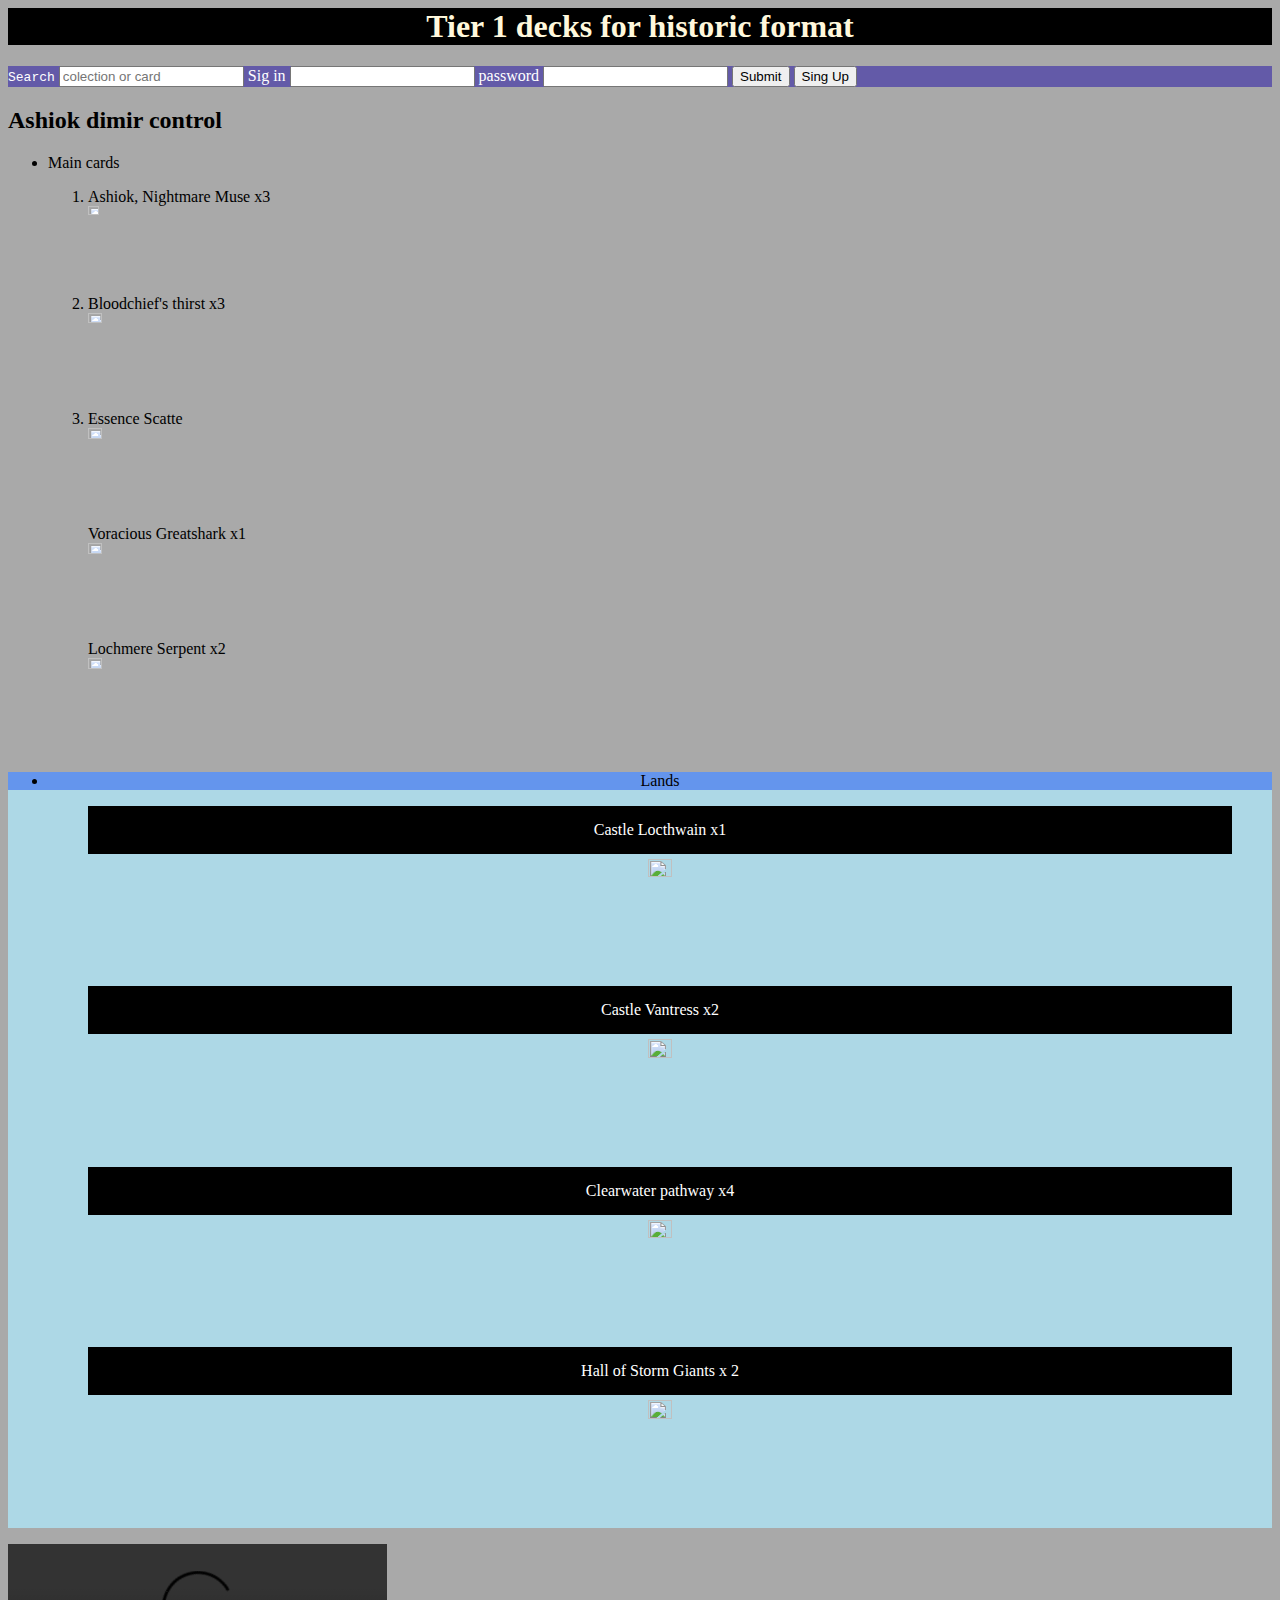
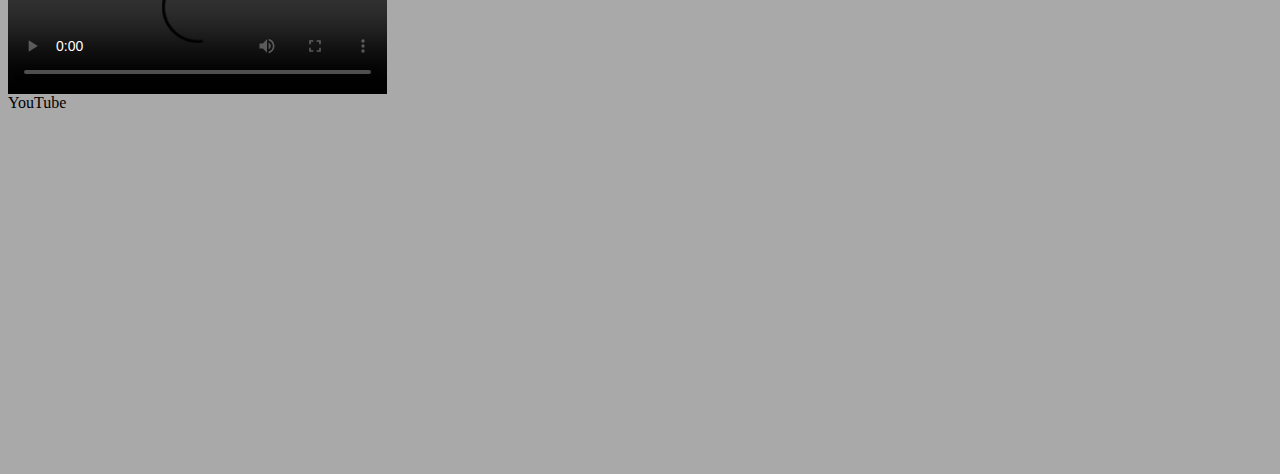
==== Index.html @ fcffeb2f "se agregaron nuevos archivos al proyecto" ====
<DOCTYPE html>
 
<html lang="es">
   
    <head>
       
        <meta charset="UTF-8" />
       
        <meta name="MTG meta slayer decks" content="Best and Rare decks to kill the meta game in magic
         the gathering "> 
        
        <meta name="robots" content="index,follow"/>
      
        <title>Meta slayer decks</title>
       
        <meta name="wieport" content="width=divice-width, inictial-scale=1.0"/>
        <link rel="stylesheet" href="Styles/styles.css">
    </head>
    <body>
       
        <header class="text">
            <Head "> <h1>Tier 1 decks for historic format</h1> </Head>
            <nav class="barra">
                <form action="">
                    <label for="Card searh"></label>
                        <samp>Search</samp>
                        <input type="text" id="Card Search" placeholder="colection or card">
                        <label for="email" id="emaril" autocmplete="email" ></label>
                        <span>Sig in</span>
                        <input type="email" id="email">
                        <span>password</span>
                        <label for="password"></label>
                        <input type="text" id="password">
                        <input type="submit">
                        <label for="Sing up"></label>
                        <a href="./prueba.html" target="_blank"><input type="button" value="Sing Up"></a>
                </form>
            </nav>
        </header>
             <h2>Ashiok dimir control</h2> 
        <main>
            <ul><li>Main cards</li></ul>
                <ol>
                    <figure>
                       <figcaption><li>Ashiok, Nightmare Muse x3</li></figcaption>
                       <a href="./imagen/Ashiok, Nightmare Muse.jpg"target="_blank"> <img src="./imagen/Ashiok, Nightmare Muse.jpg" alt="Ashiok, Nightmare Muse" width="10%">
                       </a> 
                       <figcaption> <li>Bloodchief's thirst x3</li></figcaption>
                       <a href="./imagen/Bloodchief's thirst.png" target="_blank"><img src="./imagen/Bloodchief's thirst.png" alt="Bloodchief's thirst" width="11%"> </a>
                       <figcaption> <li>Essence Scatte</li></figcaption>
                       <a href="./imagen/essence scatter.png" target="_blank"><img src="./imagen/essence scatter.png" alt="Essence Scatte" width="11%"> </a>
                       <figcaption>Voracious Greatshark x1</figcaption>
                       <a href="imagen/Voracious Greatshark.jpg" target="_blank"><img src="/imagen/Voracious Greatshark.jpg" alt="Voracious Greatshark" width="11%"></a>
                       <figcaption>Lochmere Serpent x2</figcaption>
                       <a href="./imagen/lochmere serpent.jpg"target="_blank"><img src="./imagen/lochmere serpent.jpg" alt="Lochmere Serpent" width="11%"></a>
                    </figure>
                  
                </ol>

            <div class="lands" >

                <ul><li>Lands</li></ul>
                <ol>
                    <figure >
                        <figcaption>Castle Locthwain x1</figcaption>
                        <a href="./imagen/Castle Locthwain.jpg" target="_blank"><img src="./imagen/Castle Locthwain.jpg" alt="Castle Locthwain" width="11%"></a>
                        <figcaption>Castle Vantress x2</figcaption>
                        <a href="./imagen/Castle Vantress.jpg" target="_blank"><img src="./imagen/Castle Vantress.jpg" alt="Castle Vantress" width="11%"></a>                   
                        <figcaption>Clearwater pathway x4</figcaption>
                        <a href="./imagen/clearwater pathway.jpg"><img src="./imagen/clearwater pathway.jpg" alt="Clearwater pathway" width="11%"></a>
                        <figcaption>Hall of Storm Giants x 2</figcaption>
                        <a href="./imagen/hall of storm giants.jpg" target="_blank"><img src="./imagen/hall of storm giants.jpg" alt="Hall of Storm Giants" width="11%"></a>
                   
                    

                </ol>
            
            </div>
            <section>
                <video preload="auto" controls width="30%">
                    <source src="./Video/MTGA 2021-10-12 20-00-45.mp4">
                </video>
                    <figcaption>YouTube</figcaption>
                <iframe width="40%" height="40%" src="https://www.youtube.com/embed/e4yaoyCO6rM" title="YouTube video player" frameborder="0" allow="accelerometer; autoplay; clipboard-write; encrypted-media; gyroscope; picture-in-picture" allowfullscreen></iframe>
            </section>

                
        
            
        </main>
          
        <footer>
            
        </footer>
    </body>
  
</html>
---- Styles/styles.css ----
.text h1 
{
    text-align: center;
    font-family: 'Times New Roman', Times, serif;
    background-color: black;
    color: cornsilk;
}

.barra 
{
    background-color: #635aa8;
    color: white;
    background-size: 80%;
}
body
{
    background-color: darkgrey;
}
.lands figcaption
{
    display: block;
    width: 100%;
    padding: 15px;
    border: none;
    box-sizing: border-box;
    font-size: 1rem;
    text-align: center;
    text-decoration: none;
    background:black;
    color:white;

}

.lands img
{
    
    display:block;
    margin-left: auto;
    margin-right: auto;
    display: block;
    width: 15%;
    padding: 5px;
    border: none;
    box-sizing: border-box;
    font-size: 1rem;
    text-align: center;
    text-decoration: none;
  
    color:white;

   
}

.lands ul
{
    text-align: center;
    background:cornflowerblue;

}
.lands
{
    background-color: lightblue;
}
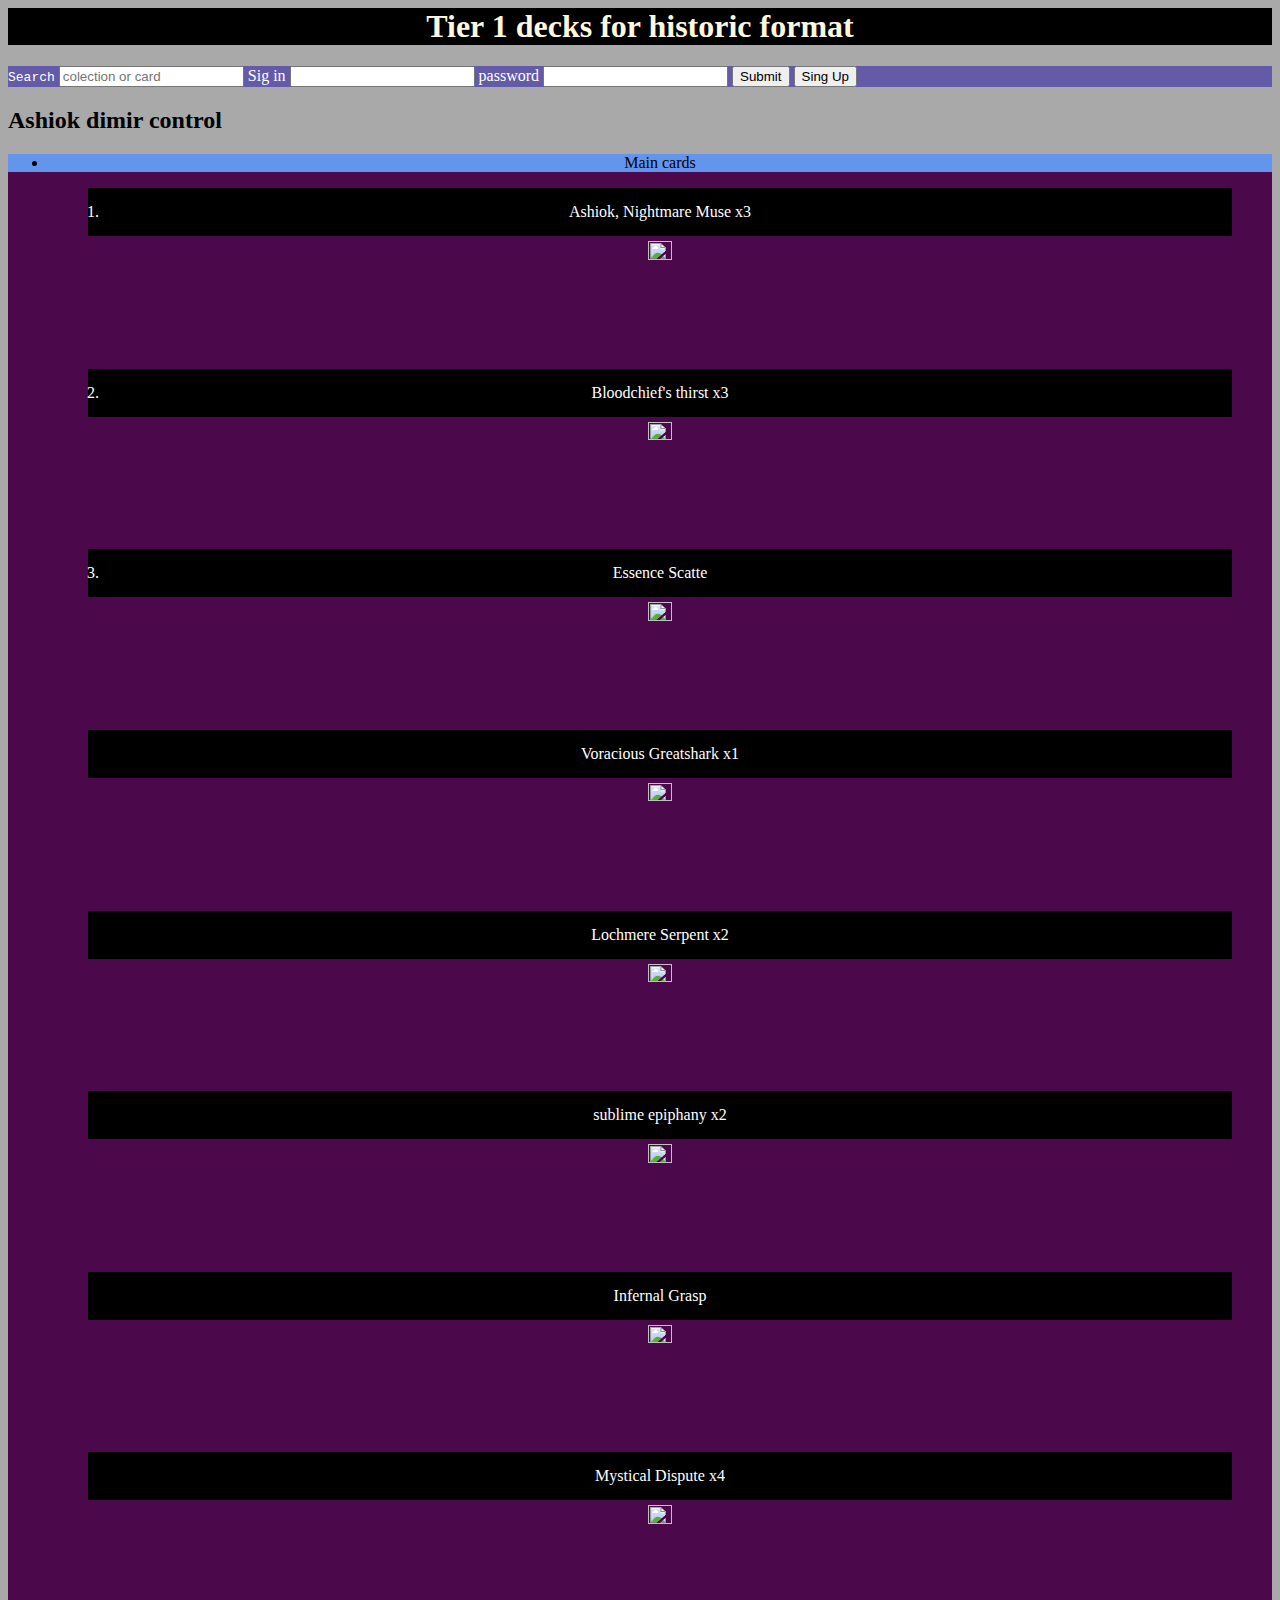
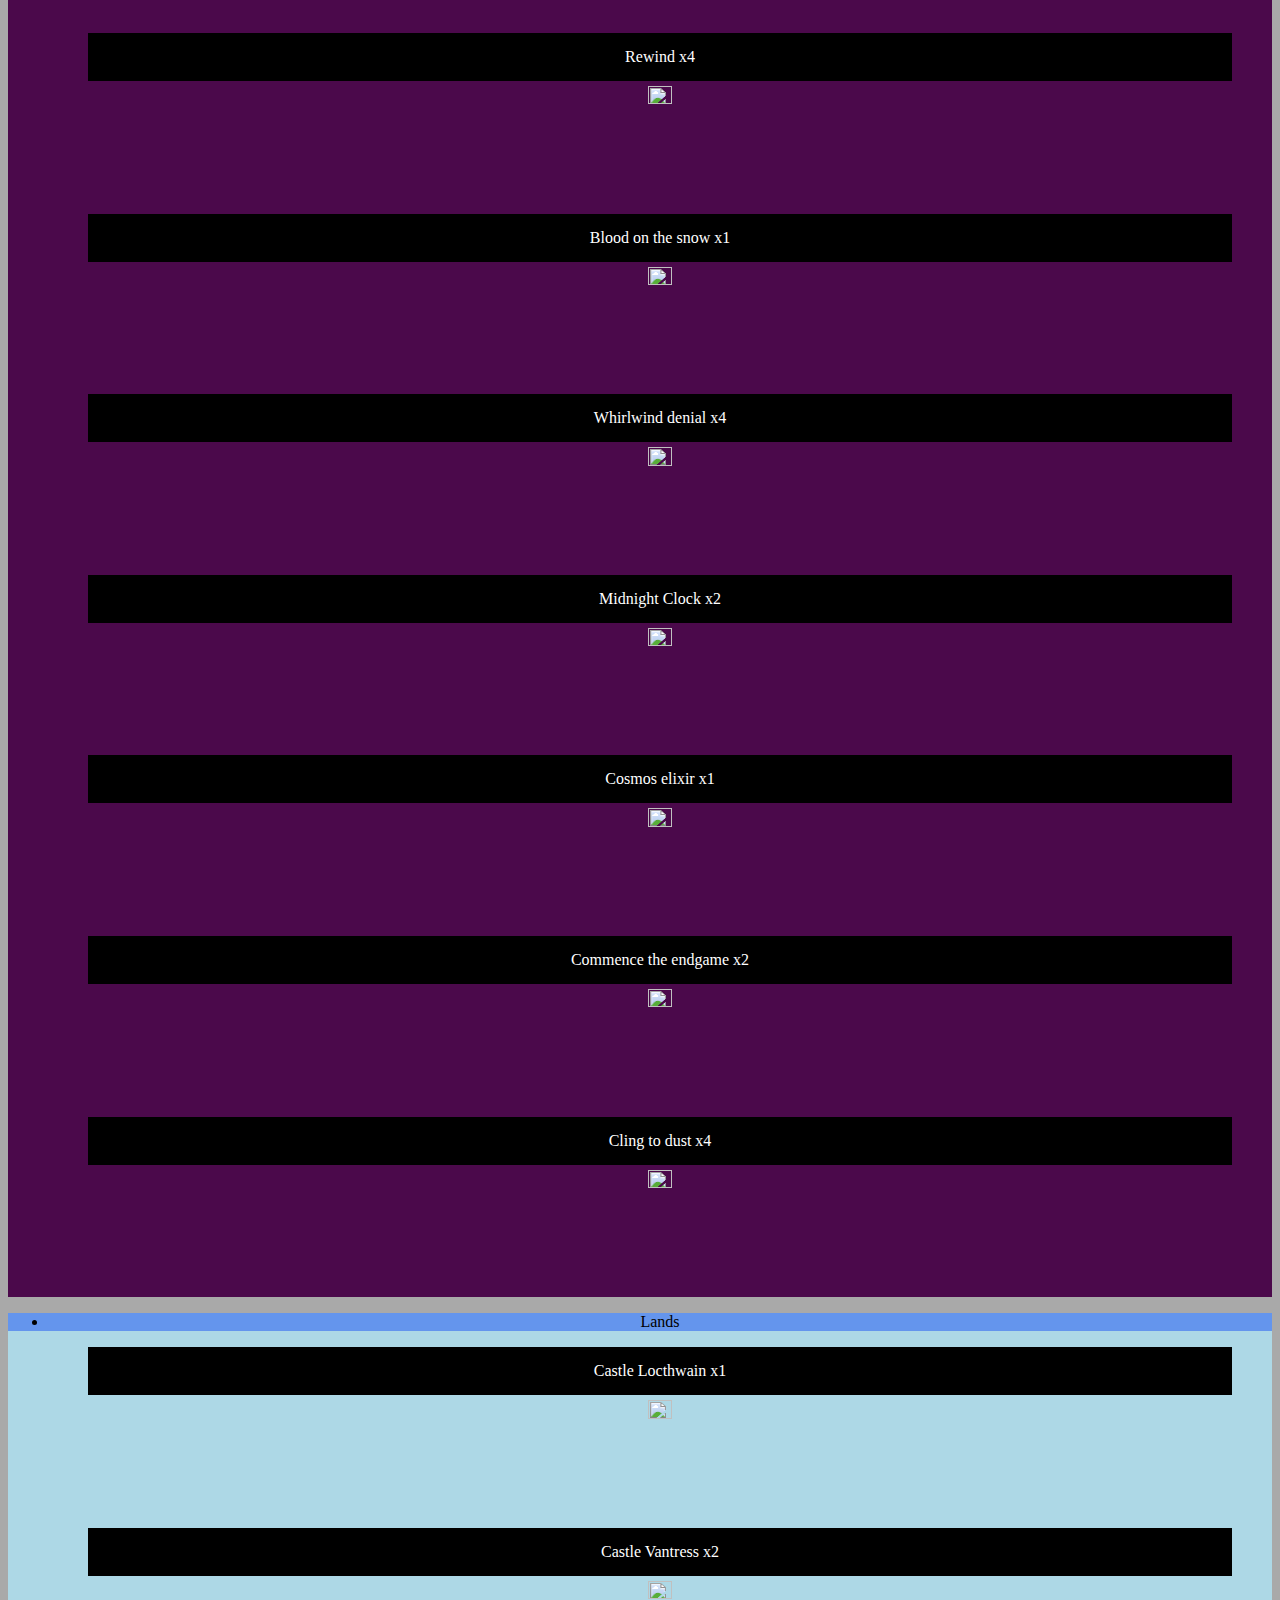
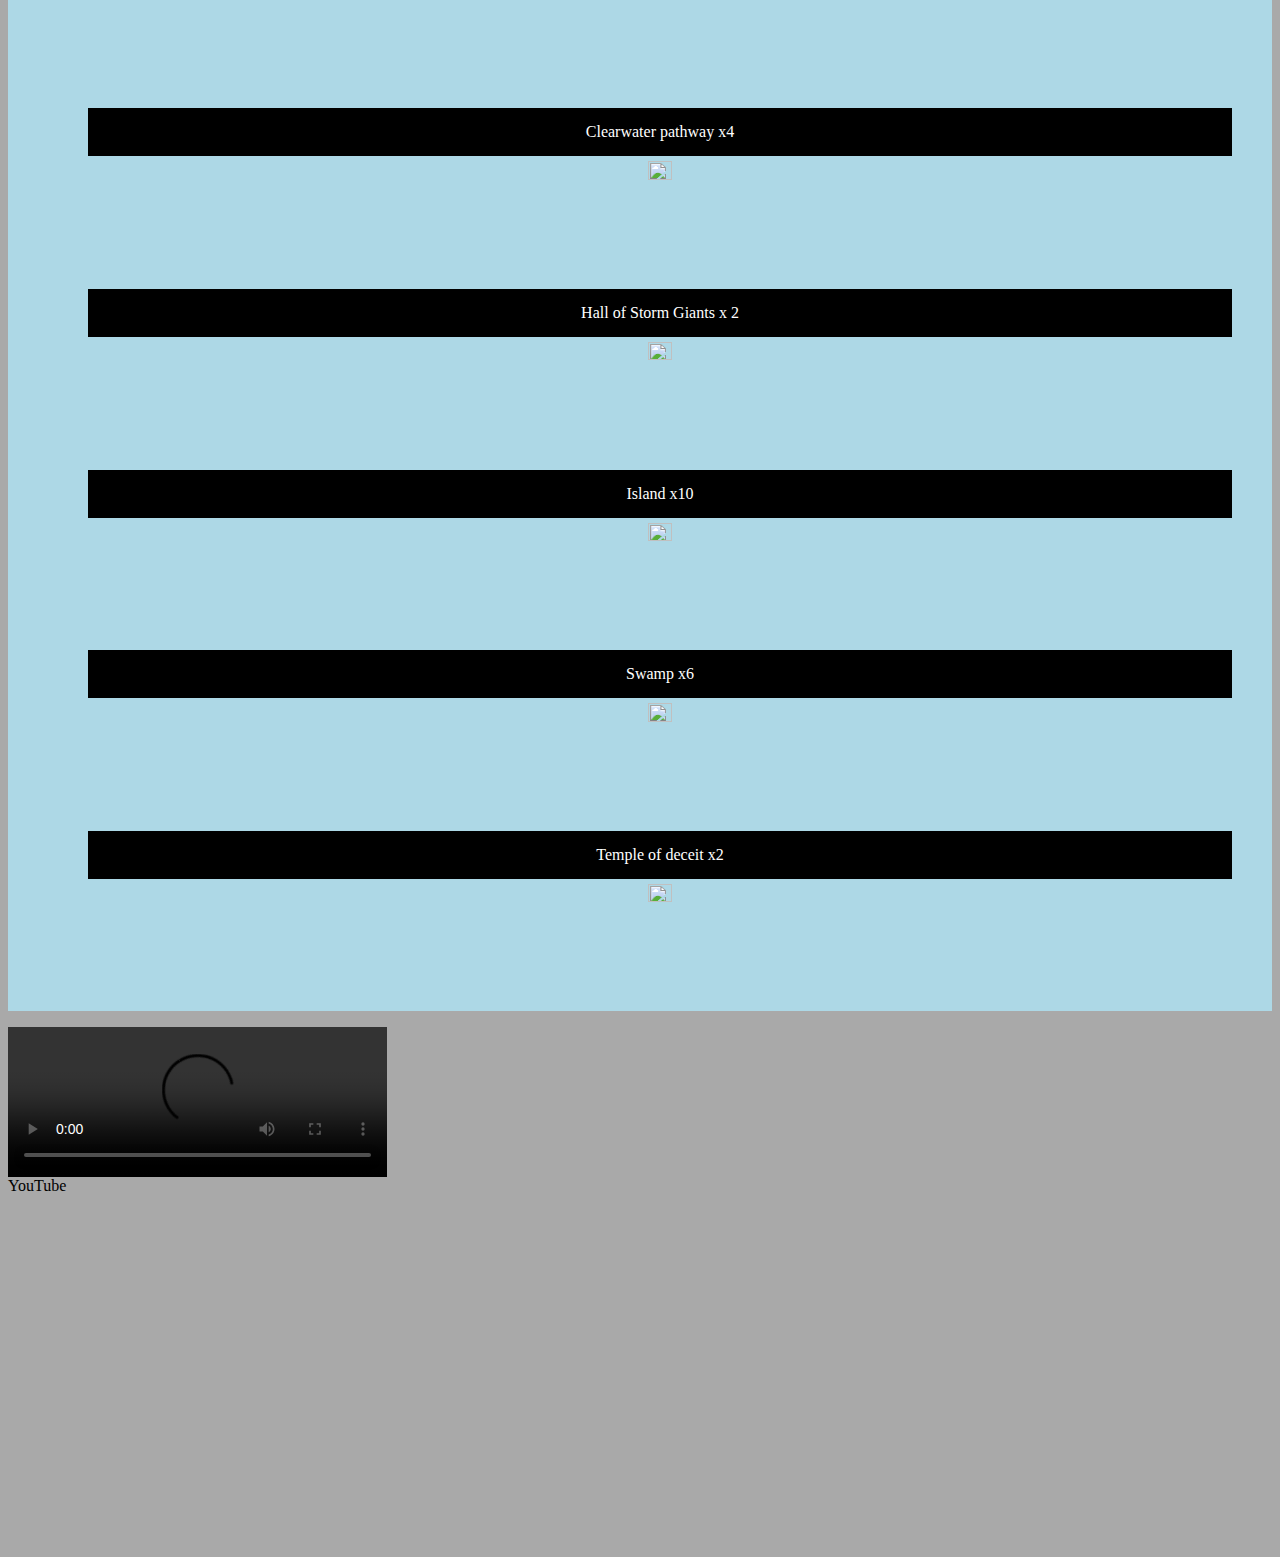
==== commit c0b3f767: "agregado el total de la lista del deck" ====
--- a/Index.html
+++ b/Index.html
@@ -41,7 +41,8 @@
         </header>
              <h2>Ashiok dimir control</h2> 
         <main>
-            <ul><li>Main cards</li></ul>
+            <div class="main">
+                <ul><li>Main cards</li></ul>
                 <ol>
                     <figure>
                        <figcaption><li>Ashiok, Nightmare Muse x3</li></figcaption>
@@ -55,9 +56,32 @@
                        <a href="imagen/Voracious Greatshark.jpg" target="_blank"><img src="/imagen/Voracious Greatshark.jpg" alt="Voracious Greatshark" width="11%"></a>
                        <figcaption>Lochmere Serpent x2</figcaption>
                        <a href="./imagen/lochmere serpent.jpg"target="_blank"><img src="./imagen/lochmere serpent.jpg" alt="Lochmere Serpent" width="11%"></a>
+                       <figcaption>sublime epiphany x2</figcaption>
+                       <a href="./imagen/sublime epiphany.png" target="_blank"><img src="./imagen/sublime epiphany.png" alt="sublime epiphany.png" width="11%"></a>
+                       <figcaption>Infernal Grasp</figcaption>
+                       <a href="./imagen/Infernal Grasp.jpg" target="_blank"> <img src="./imagen/Infernal Grasp.jpg" alt="Infernal Grasp" width=""></a>
+                       <figcaption>Mystical Dispute x4</figcaption>
+                       <a href="./imagen/mystical dispute.jpg" target="_blank"><img src="./imagen/mystical dispute.jpg" width="11%" alt="Mystical Dispute"></a>
+                       <figcaption>Rewind x4</figcaption>
+                       <a href="./imagen/Rewind.jpg" target="_blank"><img src="./imagen/Rewind.jpg"  alt="Rewind" width="11%"></a>
+                       <figcaption>Blood on the snow x1</figcaption>
+                        <a href="./imagen/blood on the snow.jpg" target="_blank"><img src="./imagen/blood on the snow.jpg" alt="blood on the snow"></a>
+                       <figcaption>Whirlwind denial x4</figcaption>
+                       <a href="./imagen/Whirlwind denial.jpg" target="_blank"><img src="./imagen/Whirlwind denial.jpg" alt="Whirlwind Denial" width="11%"></a>
+                       <figcaption>Midnight Clock x2</figcaption>
+                       <a href="./imagen/Midnight clock.jpg" target="_blank"><img src="./imagen/Midnight clock.jpg" alt="Midnight Clock" width="11%"></a>
+                       <figcaption>Cosmos elixir x1</figcaption>
+                       <a href="imagen/cosmos elixir.png"><img src="./imagen/cosmos elixir.png" alt="Cosmos elixir" width="11%"></a>
+                       <figcaption>Commence the endgame x2</figcaption>
+                       <a href="./imagen/commence the endgame.jpg"><img src="./imagen/commence the endgame.jpg" alt="commence the endgame" width="11%"></a>
+                       <figcaption>Cling to dust x4</figcaption>
+                       <a href="./imagen/Cling to dust.png"><img src="./imagen/Cling to dust.png" alt="Cling to dust" width="11%"></a>
                     </figure>
                   
                 </ol>
+
+            </div>
+       
 
             <div class="lands" >
 
@@ -72,8 +96,13 @@
                         <a href="./imagen/clearwater pathway.jpg"><img src="./imagen/clearwater pathway.jpg" alt="Clearwater pathway" width="11%"></a>
                         <figcaption>Hall of Storm Giants x 2</figcaption>
                         <a href="./imagen/hall of storm giants.jpg" target="_blank"><img src="./imagen/hall of storm giants.jpg" alt="Hall of Storm Giants" width="11%"></a>
-                   
-                    
+                        <figcaption>Island x10</figcaption>
+                       <a href="./imagen/island.jpg" target="_blank"><img src="./imagen/island.jpg" alt="Island" width="11%"></a>
+                       <figcaption>Swamp x6</figcaption>
+                       <a href="./imagen/swamp.jpg" target="_blank"><img src="./imagen/swamp.jpg" alt="Swamp" width="11%"></a>
+                        <figcaption>Temple of deceit x2</figcaption>
+                        <a href="./imagen/Temple of deceit.jpg" target="_blank"><img src="./imagen/Temple of deceit.jpg" alt="Temple of deceit" width="11%"></a>
+                        
 
                 </ol>
             
--- a/Styles/styles.css
+++ b/Styles/styles.css
@@ -15,6 +15,52 @@
 body
 {
     background-color: darkgrey;
+}
+
+.main figcaption
+{
+    display: block;
+    width: 100%;
+    padding: 15px;
+    border: none;
+    box-sizing: border-box;
+    font-size: 1rem;
+    text-align: center;
+    text-decoration: none;
+    background:black;
+    color:white;
+}
+
+.main img
+{
+    
+    display:block;
+    margin-left: auto;
+    margin-right: auto;
+    display: block;
+    width: 15%;
+    padding: 5px;
+    border: none;
+    box-sizing: border-box;
+    font-size: 1rem;
+    text-align: center;
+    text-decoration: none;
+  
+    color:white;
+
+   
+}
+
+.main ul
+{
+    text-align: center;
+    background:cornflowerblue;
+
+}
+
+.main
+{
+    background-color:rgb(75, 9, 75) ;
 }
 .lands figcaption
 {
